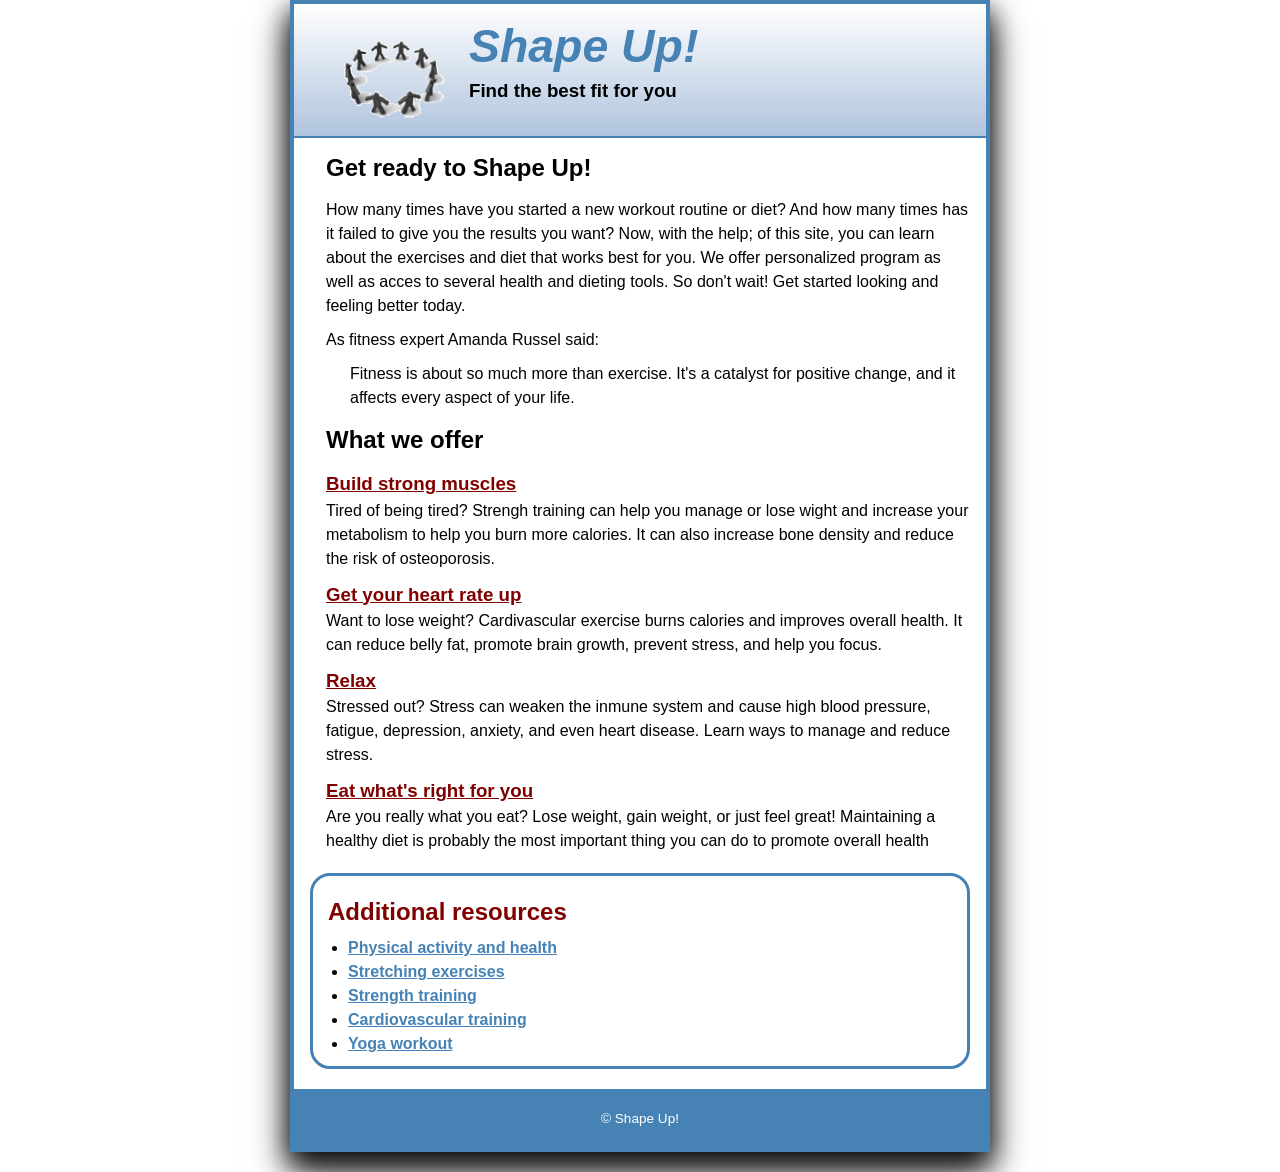
==== index_3_column.html @ 520d7894 "create html" ====
<!DOCTYPE html>
<html lang="en">
<head>
	<meta charset="UTF-8">
	<meta name="viewport" content="width=device-width, initial-scale=1.0">
	<title>Shape Up!</title>
	<link rel="icon" href="images/favicon.ico">
</head>
<body>
	<header>
		 <img src="images/shape_up_logo.png" alt="shape_up_logo" width="150">
		 <h1>Shape Up!</h1>
		 <h3>Find the best fit for you</h3>
		  <link rel="main.css" href="styles/main.css">
		  <link rel="stylesheet" href="styles/main.css">
		 </header>
	<main>
         <section>
	     	 <h2>Get ready to Shape Up!</h2>
             <p>How many times have you started a new workout routine or diet? And how many times has it failed to give you the results you want?
      		   Now, with the help; of this site, you can learn about the exercises and diet that works best for you. We offer personalized program as
       		   well as acces to several health and dieting tools. So don't wait! Get started looking and feeling better today.</p>

       		 <p>As fitness expert Amanda Russel said:</p>
         	 <blockquote>
      		 Fitness is about so much more than exercise. It's a catalyst for positive change, and it affects every aspect of your life.
      		 </blockquote>
      	     <h2>What we offer</h2>
			 <h3><a href="strength.html">Build strong muscles</a></h3>
			 <p>Tired of being tired? Strengh training can help you manage or lose wight and increase your metabolism to help you burn more
		        calories. It can also increase bone density and reduce the risk of osteoporosis.</p>
			 <h3><a href="cardio.html">Get your heart rate up</a></h3>
        	 <p>Want to lose weight? Cardivascular exercise burns calories and improves overall health. It can reduce belly fat, promote brain
            	growth, prevent stress, and help you focus.</p>
	    	 <h3><a href="stress.html">Relax</a></h3>
	    	 <p>Stressed out? Stress can weaken the inmune system and cause high blood pressure, fatigue, depression, anxiety, and even heart
	    	    disease. Learn ways to manage and reduce stress.</p>
	    	 <h3><a href="diet.html">Eat what's right for you</a></h3>
             <p>Are you really what you eat? Lose weight, gain weight, or just feel great! Maintaining a healthy diet is probably the most important
	    		thing you can do to promote overall health</p>
         </section>
		 <aside>
			 <h2>Additional resources</h2>
             <ul>
                 <li><a href="https://www.cdc.gov/physical-activity-basics/benefits/index.html">Physical activity and health</a></li>
                 <li><a href="https://www.heart.org/en/healthy-living/fitness/fitness-basics/flexibility-exercise-stretching">Stretching exercises</a></li>
				 <li><a href="https://www.heart.org/en/healthy-living/fitness/fitness-basics/strength-and-resistance-training-exercise">Strength training</a></li>
				 <li><a href="https://www.health.harvard.edu/exercise-and-fitness/interval-training-for-a-stronger-heart">Cardiovascular training</a></li>
				 <li><a href="https://www.self.com/gallery/power-yoga-workout">Yoga workout</a></li>
			 </ul>
		 </aside>
     </main>
	 <footer>
	     &copy; Shape Up!
	 </footer>
</body>
</html>
---- styles/main.css ----
* {
    margin: 0;
    padding: 0;
    box-sizing: border-box;
}

/* Body formatting */
body {
    width: 700px;
    margin: 0 auto 20px auto;
    border: 4px solid steelblue;
    box-shadow: 
        0 10px 25px rgba(0, 0.2, 0.2, 0.8),
        0 20px 35px rgba(0, 0.2, 0.2, 0.8);
    font-family: Arial, Helvetica, sans-serif;
    background-color: white;
    padding: 0;
}
/* hreft */
a {
    font-weight: bold;
}

/* Header */
header {                                       
    background: linear-gradient(white, lightsteelblue);
    border-bottom: 2px solid steelblue;
    padding: 15px 25px;
}

header img {
   float: left;
   height: 40%
   width: 40%;
   padding: .5em;
}

header h1 {
    font-style: italic;
    color:steelblue;
    font-size: 290%;
    padding: 0;
}

header h3 {
    font-size: 270S%
    margin: 0 0 1em 0;
     padding: .3em 0 1em 0;
}

header h1, header h3 {
    line-height: 1.2;
}

blockquote{
    padding-left: 1.5em;
}

/* Main */
main {
    clear: left;
    padding: 0 1em 0 1em;
}

/* section links */
section {
    width: 100%;
    margin: .5em;
    line-height: 1.5;
    padding: 0 8px;
}

h2 {
    margin: .5em 0 .5em 0;
}

section a:link,
section a:visited {
    color: #800000;
}
section a:hover,
section a:focus {
    color: #4682b4;
}

section p {
    margin-bottom: 10px;
    line-height: 1.5;
}

/* Aside */
aside {
    width: 100%;
    border: 3px solid steelblue;
    border-radius: 20px;
    padding: 10px 15px;
    background-color: white;
    margin-top: 20px;
}
aside h2 {
    color: #800000;
    margin-bottom: 10px;
    text-align: left;
}

aside ul {
    list-style-type: disc;
    margin-left: 20px;
    line-height: 1.5;
}

aside a:link,
aside a:visited {
    color: #4682b4;   
    text-decoration: underline;
}
aside a:hover,
aside a:focus {
    color: #800000;
    text-decoration: underline;
}

/* footer */
footer {
    background-color: steelblue;
    color: white;
    text-align: center;
    padding: 22px;
    font-size: 85%;
    margin-top: 1.5em;
}
---- styles/main.css ----
* {
    margin: 0;
    padding: 0;
    box-sizing: border-box;
}

/* Body formatting */
body {
    width: 700px;
    margin: 0 auto 20px auto;
    border: 4px solid steelblue;
    box-shadow: 
        0 10px 25px rgba(0, 0.2, 0.2, 0.8),
        0 20px 35px rgba(0, 0.2, 0.2, 0.8);
    font-family: Arial, Helvetica, sans-serif;
    background-color: white;
    padding: 0;
}
/* hreft */
a {
    font-weight: bold;
}

/* Header */
header {                                       
    background: linear-gradient(white, lightsteelblue);
    border-bottom: 2px solid steelblue;
    padding: 15px 25px;
}

header img {
   float: left;
   height: 40%
   width: 40%;
   padding: .5em;
}

header h1 {
    font-style: italic;
    color:steelblue;
    font-size: 290%;
    padding: 0;
}

header h3 {
    font-size: 270S%
    margin: 0 0 1em 0;
     padding: .3em 0 1em 0;
}

header h1, header h3 {
    line-height: 1.2;
}

blockquote{
    padding-left: 1.5em;
}

/* Main */
main {
    clear: left;
    padding: 0 1em 0 1em;
}

/* section links */
section {
    width: 100%;
    margin: .5em;
    line-height: 1.5;
    padding: 0 8px;
}

h2 {
    margin: .5em 0 .5em 0;
}

section a:link,
section a:visited {
    color: #800000;
}
section a:hover,
section a:focus {
    color: #4682b4;
}

section p {
    margin-bottom: 10px;
    line-height: 1.5;
}

/* Aside */
aside {
    width: 100%;
    border: 3px solid steelblue;
    border-radius: 20px;
    padding: 10px 15px;
    background-color: white;
    margin-top: 20px;
}
aside h2 {
    color: #800000;
    margin-bottom: 10px;
    text-align: left;
}

aside ul {
    list-style-type: disc;
    margin-left: 20px;
    line-height: 1.5;
}

aside a:link,
aside a:visited {
    color: #4682b4;   
    text-decoration: underline;
}
aside a:hover,
aside a:focus {
    color: #800000;
    text-decoration: underline;
}

/* footer */
footer {
    background-color: steelblue;
    color: white;
    text-align: center;
    padding: 22px;
    font-size: 85%;
    margin-top: 1.5em;
}
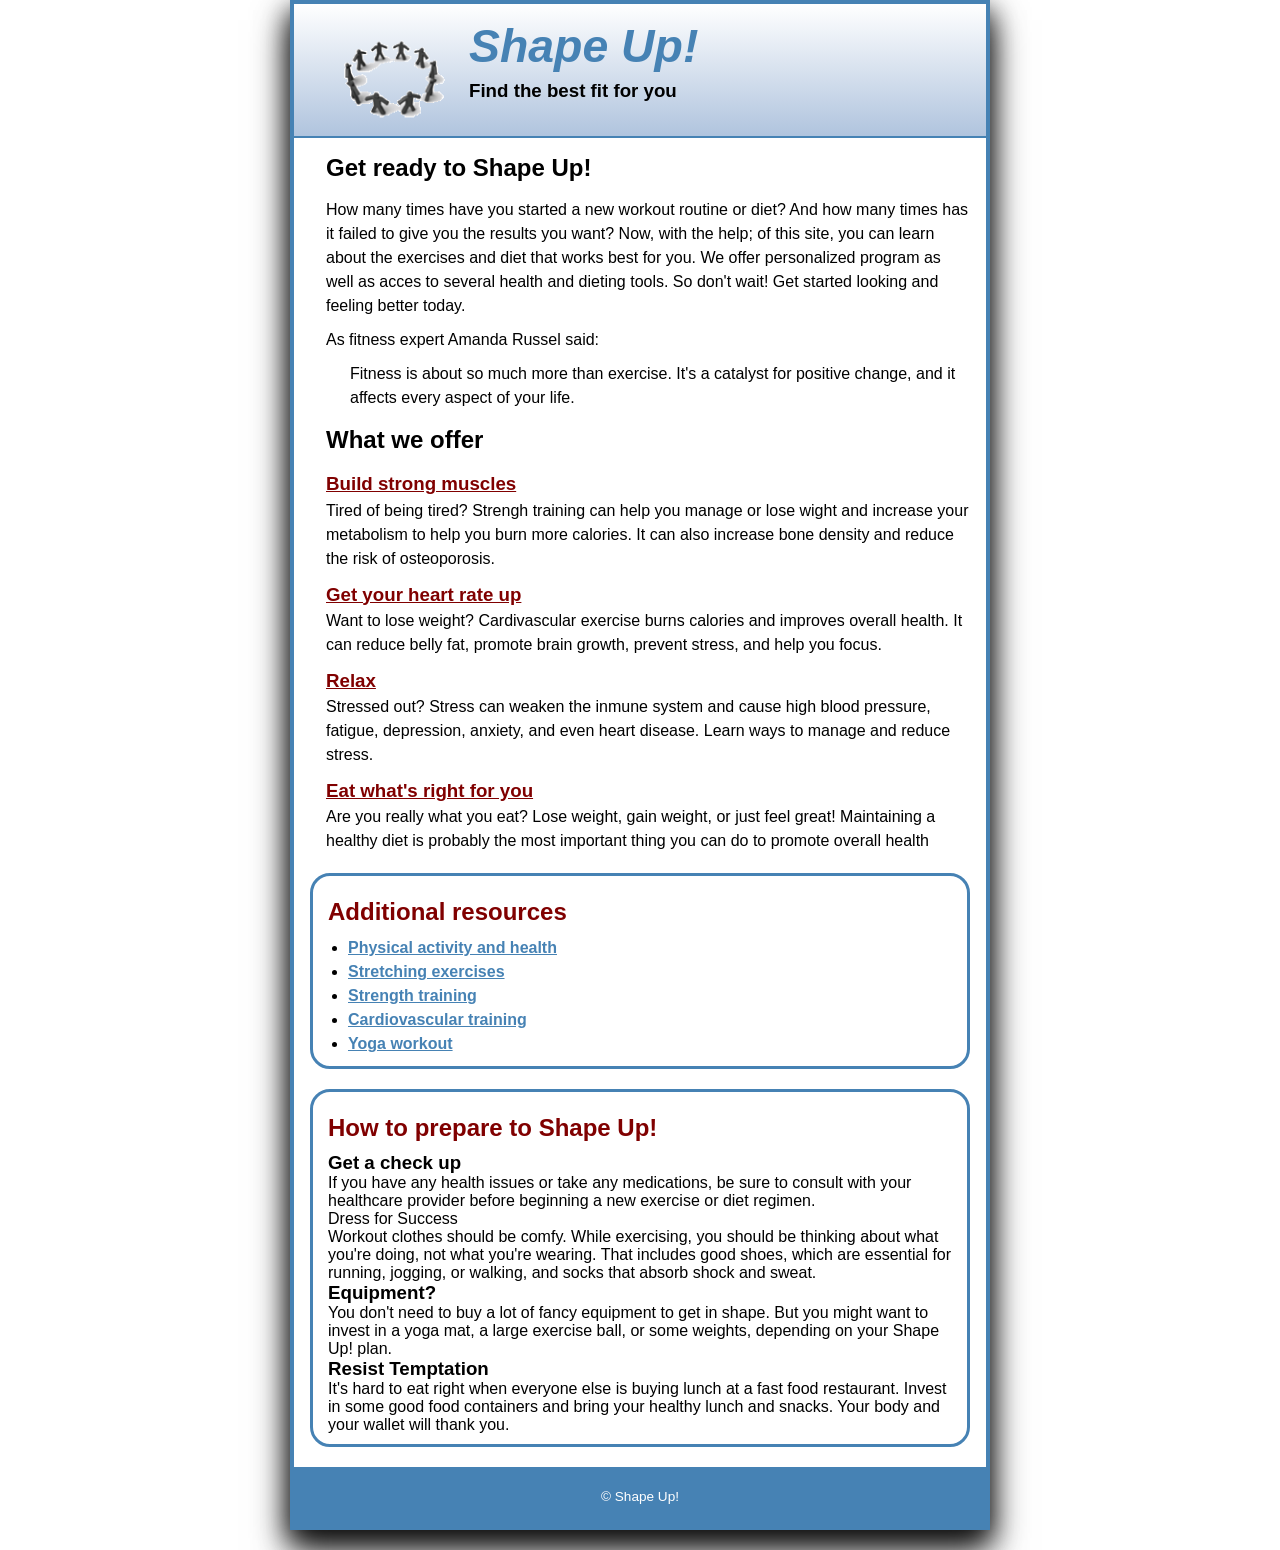
==== commit 0647da8c: "dd" ====
--- a/index_3_column.html
+++ b/index_3_column.html
@@ -11,8 +11,8 @@
 		 <img src="images/shape_up_logo.png" alt="shape_up_logo" width="150">
 		 <h1>Shape Up!</h1>
 		 <h3>Find the best fit for you</h3>
-		  <link rel="main.css" href="styles/main.css">
-		  <link rel="stylesheet" href="styles/main.css">
+		  <link rel="main.css" href="styles/main_3_column.css">
+		  <link rel="stylesheet" href="styles/main_3_column.css">
 		 </header>
 	<main>
          <section>
@@ -49,6 +49,21 @@
 				 <li><a href="https://www.self.com/gallery/power-yoga-workout">Yoga workout</a></li>
 			 </ul>
 		 </aside>
+		 <aside>
+			<h2>How to prepare to Shape Up!</h2>
+
+			<h3>Get a check up</h3>
+			<p>If you have any health issues or take any medications, be sure to consult with your healthcare provider before beginning a new exercise or diet regimen.</p>
+
+			Dress for Success
+			<p>Workout clothes should be comfy. While exercising, you should be thinking about what you're doing, not what you're wearing. That includes good shoes, which are essential for running, jogging, or walking, and socks that absorb shock and sweat.</p>
+
+			<h3>Equipment?</h3>
+			<p>You don't need to buy a lot of fancy equipment to get in shape. But you might want to invest in a yoga mat, a large exercise ball, or some weights, depending on your Shape Up! plan.</p>
+
+			<h3>Resist Temptation</h3>
+			<p>It's hard to eat right when everyone else is buying lunch at a fast food restaurant. Invest in some good food containers and bring your healthy lunch and snacks. Your body and your wallet will thank you.</p>
+		 </aside>
      </main>
 	 <footer>
 	     &copy; Shape Up!
--- a/styles/main_3_column.css
+++ b/styles/main_3_column.css
@@ -0,0 +1,131 @@
+* {
+    margin: 0;
+    padding: 0;
+    box-sizing: border-box;
+}
+
+/* Body formatting */
+body {
+    width: 700px;
+    margin: 0 auto 20px auto;
+    border: 4px solid steelblue;
+    box-shadow: 
+        0 10px 25px rgba(0, 0.2, 0.2, 0.8),
+        0 20px 35px rgba(0, 0.2, 0.2, 0.8);
+    font-family: Arial, Helvetica, sans-serif;
+    background-color: white;
+    padding: 0;
+}
+/* hreft */
+a {
+    font-weight: bold;
+}
+
+/* Header */
+header {                                       
+    background: linear-gradient(white, lightsteelblue);
+    border-bottom: 2px solid steelblue;
+    padding: 15px 25px;
+}
+
+header img {
+   float: left;
+   height: 40%
+   width: 40%;
+   padding: .5em;
+}
+
+header h1 {
+    font-style: italic;
+    color:steelblue;
+    font-size: 290%;
+    padding: 0;
+}
+
+header h3 {
+    font-size: 270S%
+    margin: 0 0 1em 0;
+     padding: .3em 0 1em 0;
+}
+
+header h1, header h3 {
+    line-height: 1.2;
+}
+
+blockquote{
+    padding-left: 1.5em;
+}
+
+/* Main */
+main {
+    clear: left;
+    padding: 0 1em 0 1em;
+}
+
+/* section links */
+section {
+    width: 100%;
+    margin: .5em;
+    line-height: 1.5;
+    padding: 0 8px;
+}
+
+h2 {
+    margin: .5em 0 .5em 0;
+}
+
+section a:link,
+section a:visited {
+    color: #800000;
+}
+section a:hover,
+section a:focus {
+    color: #4682b4;
+}
+
+section p {
+    margin-bottom: 10px;
+    line-height: 1.5;
+}
+
+/* Aside */
+aside {
+    width: 100%;
+    border: 3px solid steelblue;
+    border-radius: 20px;
+    padding: 10px 15px;
+    background-color: white;
+    margin-top: 20px;
+}
+aside h2 {
+    color: #800000;
+    margin-bottom: 10px;
+    text-align: left;
+}
+
+aside ul {
+    list-style-type: disc;
+    margin-left: 20px;
+    line-height: 1.5;
+}
+
+aside a:link,
+aside a:visited {
+    color: #4682b4;   
+    text-decoration: underline;
+}
+aside a:hover,
+aside a:focus {
+    color: #800000;
+    text-decoration: underline;
+}
+
+/* footer */
+footer {
+    background-color: steelblue;
+    color: white;
+    text-align: center;
+    padding: 22px;
+    font-size: 85%;
+    margin-top: 1.5em;
+}
--- a/styles/main_3_column.css
+++ b/styles/main_3_column.css
@@ -0,0 +1,131 @@
+* {
+    margin: 0;
+    padding: 0;
+    box-sizing: border-box;
+}
+
+/* Body formatting */
+body {
+    width: 700px;
+    margin: 0 auto 20px auto;
+    border: 4px solid steelblue;
+    box-shadow: 
+        0 10px 25px rgba(0, 0.2, 0.2, 0.8),
+        0 20px 35px rgba(0, 0.2, 0.2, 0.8);
+    font-family: Arial, Helvetica, sans-serif;
+    background-color: white;
+    padding: 0;
+}
+/* hreft */
+a {
+    font-weight: bold;
+}
+
+/* Header */
+header {                                       
+    background: linear-gradient(white, lightsteelblue);
+    border-bottom: 2px solid steelblue;
+    padding: 15px 25px;
+}
+
+header img {
+   float: left;
+   height: 40%
+   width: 40%;
+   padding: .5em;
+}
+
+header h1 {
+    font-style: italic;
+    color:steelblue;
+    font-size: 290%;
+    padding: 0;
+}
+
+header h3 {
+    font-size: 270S%
+    margin: 0 0 1em 0;
+     padding: .3em 0 1em 0;
+}
+
+header h1, header h3 {
+    line-height: 1.2;
+}
+
+blockquote{
+    padding-left: 1.5em;
+}
+
+/* Main */
+main {
+    clear: left;
+    padding: 0 1em 0 1em;
+}
+
+/* section links */
+section {
+    width: 100%;
+    margin: .5em;
+    line-height: 1.5;
+    padding: 0 8px;
+}
+
+h2 {
+    margin: .5em 0 .5em 0;
+}
+
+section a:link,
+section a:visited {
+    color: #800000;
+}
+section a:hover,
+section a:focus {
+    color: #4682b4;
+}
+
+section p {
+    margin-bottom: 10px;
+    line-height: 1.5;
+}
+
+/* Aside */
+aside {
+    width: 100%;
+    border: 3px solid steelblue;
+    border-radius: 20px;
+    padding: 10px 15px;
+    background-color: white;
+    margin-top: 20px;
+}
+aside h2 {
+    color: #800000;
+    margin-bottom: 10px;
+    text-align: left;
+}
+
+aside ul {
+    list-style-type: disc;
+    margin-left: 20px;
+    line-height: 1.5;
+}
+
+aside a:link,
+aside a:visited {
+    color: #4682b4;   
+    text-decoration: underline;
+}
+aside a:hover,
+aside a:focus {
+    color: #800000;
+    text-decoration: underline;
+}
+
+/* footer */
+footer {
+    background-color: steelblue;
+    color: white;
+    text-align: center;
+    padding: 22px;
+    font-size: 85%;
+    margin-top: 1.5em;
+}
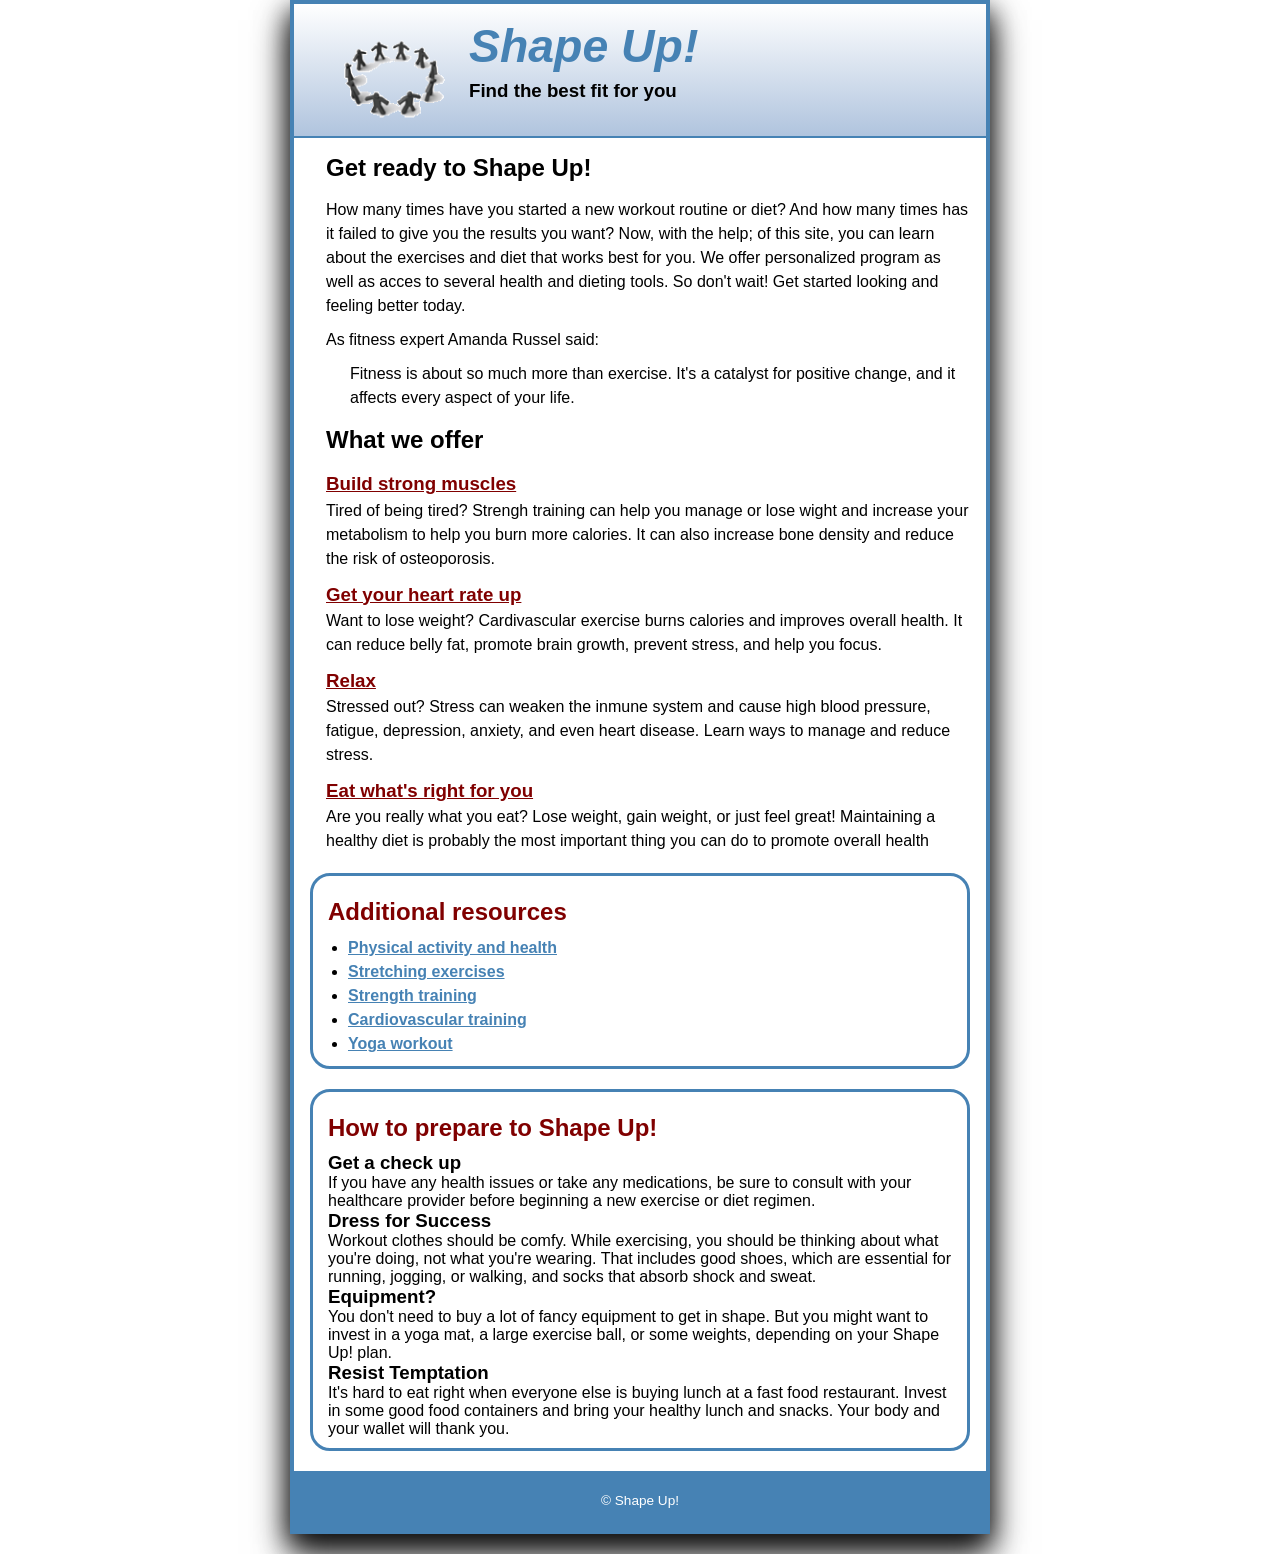
==== commit 7c1f0234: "xd" ====
--- a/index_3_column.html
+++ b/index_3_column.html
@@ -55,7 +55,7 @@
 			<h3>Get a check up</h3>
 			<p>If you have any health issues or take any medications, be sure to consult with your healthcare provider before beginning a new exercise or diet regimen.</p>
 
-			Dress for Success
+			<h3>Dress for Success</h3>
 			<p>Workout clothes should be comfy. While exercising, you should be thinking about what you're doing, not what you're wearing. That includes good shoes, which are essential for running, jogging, or walking, and socks that absorb shock and sweat.</p>
 
 			<h3>Equipment?</h3>
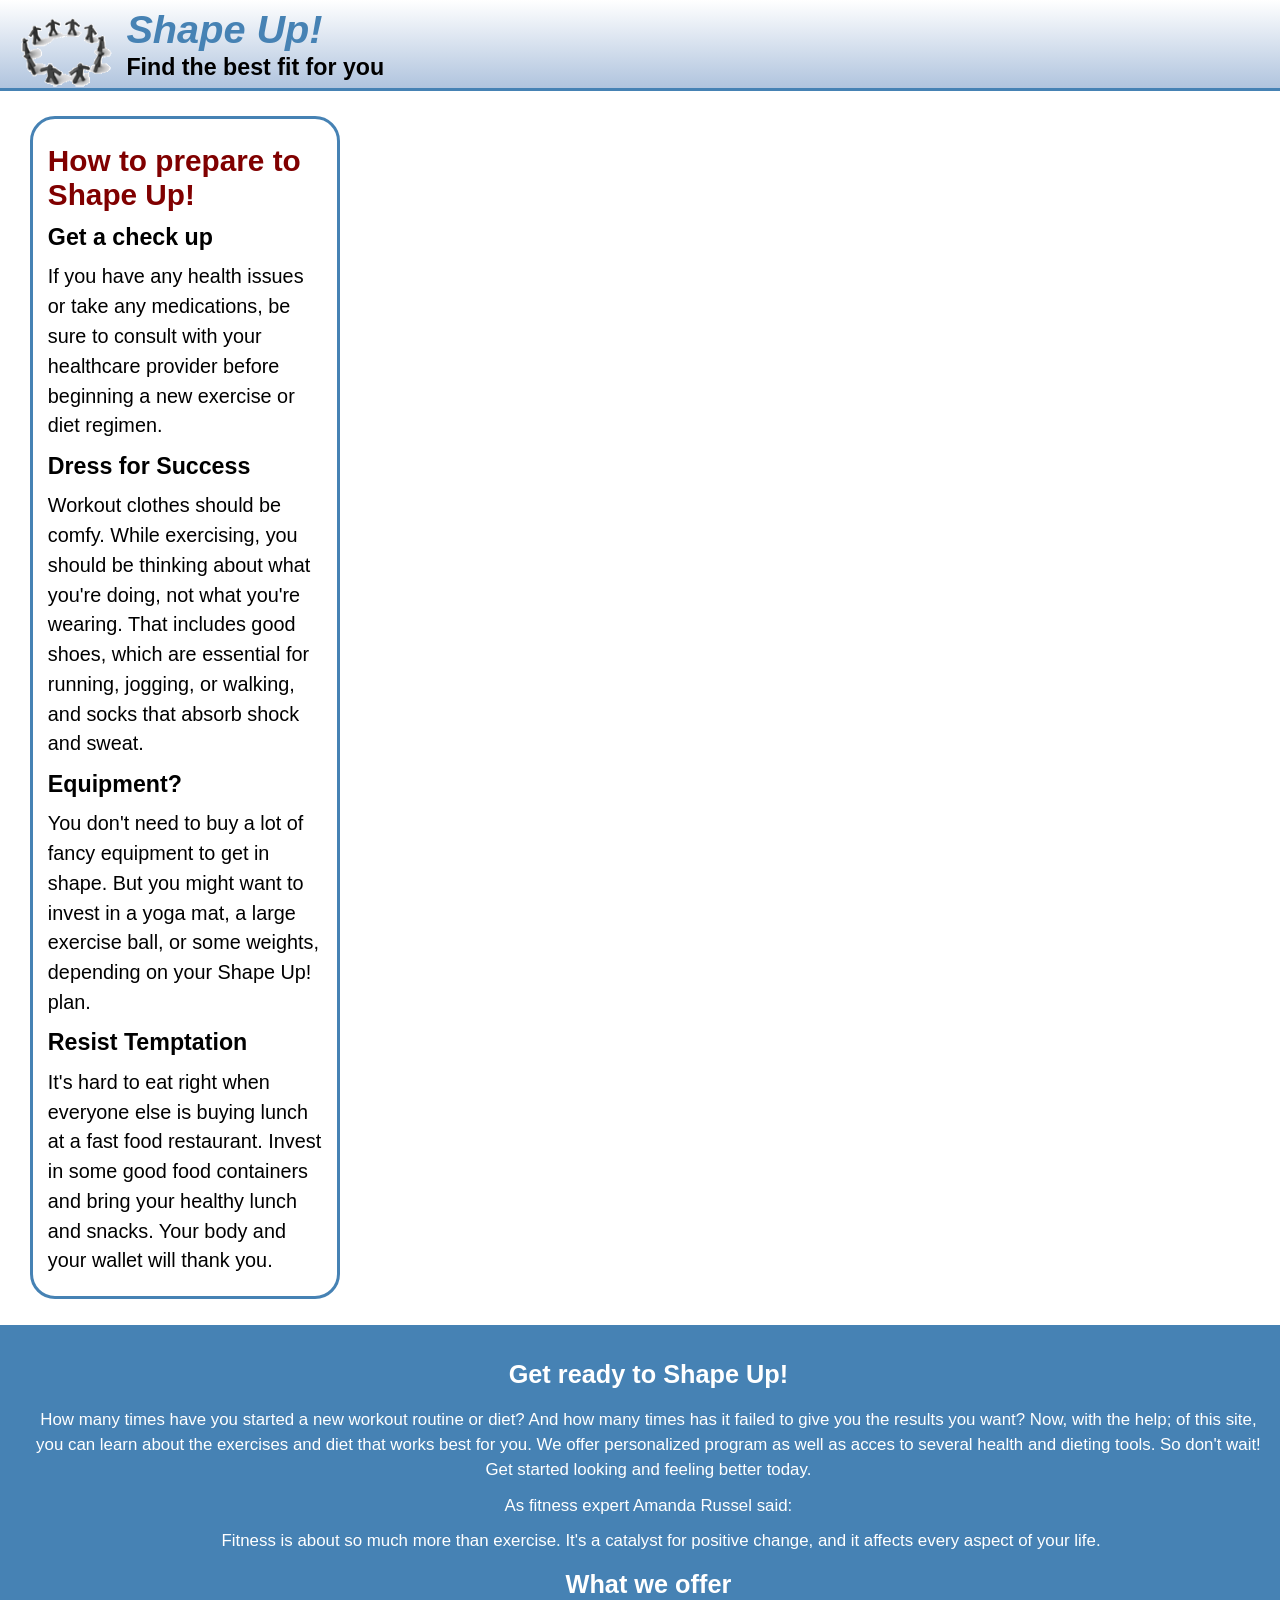
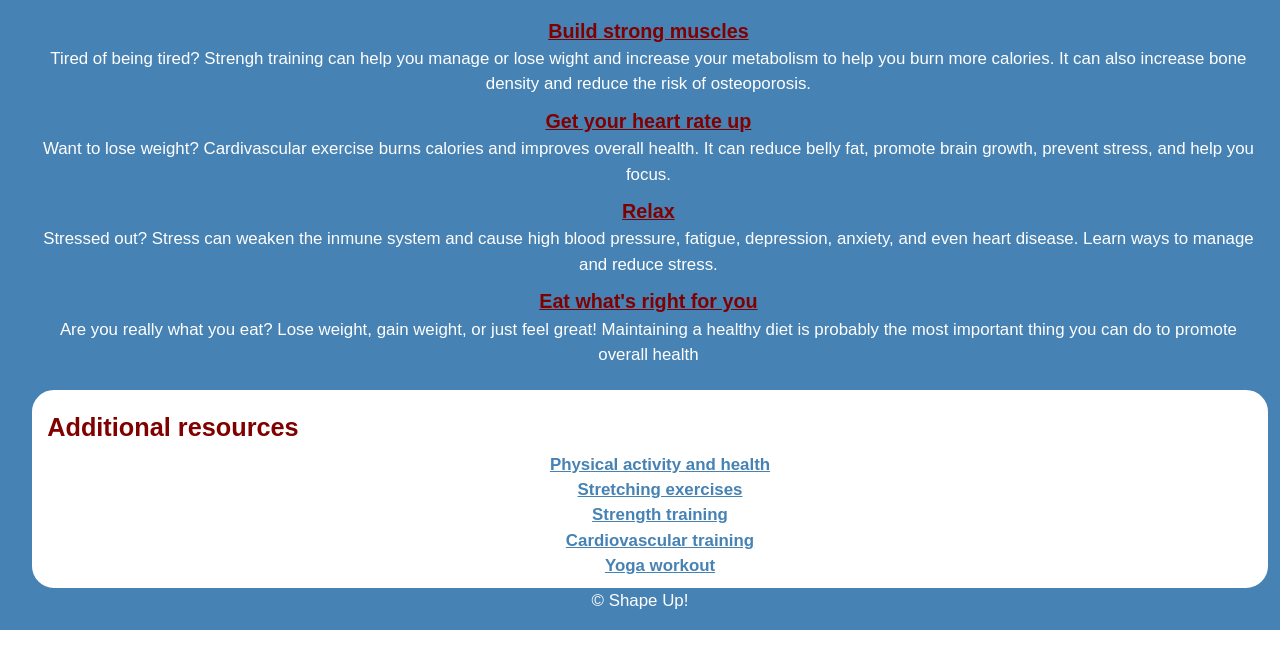
==== commit df84a069: "aside" ====
--- a/index_3_column.html
+++ b/index_3_column.html
@@ -15,6 +15,23 @@
 		  <link rel="stylesheet" href="styles/main_3_column.css">
 		 </header>
 	<main>
+			 <aside>
+			<h2>How to prepare to Shape Up!</h2>
+
+			<h3>Get a check up</h3>
+			<p>If you have any health issues or take any medications, be sure to consult with your healthcare provider before beginning a new exercise or diet regimen.</p>
+
+			<h3>Dress for Success</h3>
+			<p>Workout clothes should be comfy. While exercising, you should be thinking about what you're doing, not what you're wearing. That includes good shoes, which are essential for running, jogging, or walking, and socks that absorb shock and sweat.</p>
+
+			<h3>Equipment?</h3>
+			<p>You don't need to buy a lot of fancy equipment to get in shape. But you might want to invest in a yoga mat, a large exercise ball, or some weights, depending on your Shape Up! plan.</p>
+
+			<h3>Resist Temptation</h3>
+			<p>It's hard to eat right when everyone else is buying lunch at a fast food restaurant. Invest in some good food containers and bring your healthy lunch and snacks. Your body and your wallet will thank you.</p>
+		 </aside>
+     </main>
+	 <footer>
          <section>
 	     	 <h2>Get ready to Shape Up!</h2>
              <p>How many times have you started a new workout routine or diet? And how many times has it failed to give you the results you want?
@@ -49,23 +66,6 @@
 				 <li><a href="https://www.self.com/gallery/power-yoga-workout">Yoga workout</a></li>
 			 </ul>
 		 </aside>
-		 <aside>
-			<h2>How to prepare to Shape Up!</h2>
-
-			<h3>Get a check up</h3>
-			<p>If you have any health issues or take any medications, be sure to consult with your healthcare provider before beginning a new exercise or diet regimen.</p>
-
-			<h3>Dress for Success</h3>
-			<p>Workout clothes should be comfy. While exercising, you should be thinking about what you're doing, not what you're wearing. That includes good shoes, which are essential for running, jogging, or walking, and socks that absorb shock and sweat.</p>
-
-			<h3>Equipment?</h3>
-			<p>You don't need to buy a lot of fancy equipment to get in shape. But you might want to invest in a yoga mat, a large exercise ball, or some weights, depending on your Shape Up! plan.</p>
-
-			<h3>Resist Temptation</h3>
-			<p>It's hard to eat right when everyone else is buying lunch at a fast food restaurant. Invest in some good food containers and bring your healthy lunch and snacks. Your body and your wallet will thank you.</p>
-		 </aside>
-     </main>
-	 <footer>
 	     &copy; Shape Up!
 	 </footer>
 </body>
--- a/styles/main_3_column.css
+++ b/styles/main_3_column.css
@@ -6,13 +6,10 @@
 
 /* Body formatting */
 body {
-    width: 700px;
+    width: 100%;
     margin: 0 auto 20px auto;
-    border: 4px solid steelblue;
-    box-shadow: 
-        0 10px 25px rgba(0, 0.2, 0.2, 0.8),
-        0 20px 35px rgba(0, 0.2, 0.2, 0.8);
     font-family: Arial, Helvetica, sans-serif;
+    font-size: calc(100% + 0.3vw);
     background-color: white;
     padding: 0;
 }
@@ -24,28 +21,27 @@
 /* Header */
 header {                                       
     background: linear-gradient(white, lightsteelblue);
-    border-bottom: 2px solid steelblue;
-    padding: 15px 25px;
+    background-color: steelblue;
+    border-bottom: 3px solid steelblue;
+    padding: .5%;
 }
 
 header img {
    float: left;
-   height: 40%
-   width: 40%;
-   padding: .5em;
+   width: clamp(100px, 100%, 120px);
 }
 
 header h1 {
     font-style: italic;
     color:steelblue;
-    font-size: 290%;
+    font-size: 200%;
     padding: 0;
 }
 
 header h3 {
-    font-size: 270S%
-    margin: 0 0 1em 0;
-     padding: .3em 0 1em 0;
+    font-size: 195%
+    margin: 0 0 .5% 0,
+    padding: .5em 0 1em 0;
 }
 
 header h1, header h3 {
@@ -60,14 +56,16 @@
 main {
     clear: left;
     padding: 0 1em 0 1em;
+    display: flex;
 }
 
 /* section links */
 section {
     width: 100%;
-    margin: .5em;
+    margin: 0.5em;
     line-height: 1.5;
     padding: 0 8px;
+    flex-basis: 50%;
 }
 
 h2 {
@@ -90,13 +88,26 @@
 
 /* Aside */
 aside {
+    flex-basis: 25%;
     width: 100%;
+    margin-top: 20px;
+    margin-left: 10px;
     border: 3px solid steelblue;
-    border-radius: 20px;
+    border-radius: 25px;
     padding: 10px 15px;
+    height: fit-content;
     background-color: white;
-    margin-top: 20px;
 }
+
+aside h3 {
+    margin: .5em 0 .5em 0;
+}
+
+aside p {
+    margin-bottom: 10px;
+    line-height: 1.5;
+}
+
 aside h2 {
     color: #800000;
     margin-bottom: 10px;
@@ -104,7 +115,7 @@
 }
 
 aside ul {
-    list-style-type: disc;
+    list-style-type: circle;
     margin-left: 20px;
     line-height: 1.5;
 }
@@ -125,7 +136,7 @@
     background-color: steelblue;
     color: white;
     text-align: center;
-    padding: 22px;
+    padding: 1.5%;;
     font-size: 85%;
     margin-top: 1.5em;
 }
--- a/styles/main_3_column.css
+++ b/styles/main_3_column.css
@@ -6,13 +6,10 @@
 
 /* Body formatting */
 body {
-    width: 700px;
+    width: 100%;
     margin: 0 auto 20px auto;
-    border: 4px solid steelblue;
-    box-shadow: 
-        0 10px 25px rgba(0, 0.2, 0.2, 0.8),
-        0 20px 35px rgba(0, 0.2, 0.2, 0.8);
     font-family: Arial, Helvetica, sans-serif;
+    font-size: calc(100% + 0.3vw);
     background-color: white;
     padding: 0;
 }
@@ -24,28 +21,27 @@
 /* Header */
 header {                                       
     background: linear-gradient(white, lightsteelblue);
-    border-bottom: 2px solid steelblue;
-    padding: 15px 25px;
+    background-color: steelblue;
+    border-bottom: 3px solid steelblue;
+    padding: .5%;
 }
 
 header img {
    float: left;
-   height: 40%
-   width: 40%;
-   padding: .5em;
+   width: clamp(100px, 100%, 120px);
 }
 
 header h1 {
     font-style: italic;
     color:steelblue;
-    font-size: 290%;
+    font-size: 200%;
     padding: 0;
 }
 
 header h3 {
-    font-size: 270S%
-    margin: 0 0 1em 0;
-     padding: .3em 0 1em 0;
+    font-size: 195%
+    margin: 0 0 .5% 0,
+    padding: .5em 0 1em 0;
 }
 
 header h1, header h3 {
@@ -60,14 +56,16 @@
 main {
     clear: left;
     padding: 0 1em 0 1em;
+    display: flex;
 }
 
 /* section links */
 section {
     width: 100%;
-    margin: .5em;
+    margin: 0.5em;
     line-height: 1.5;
     padding: 0 8px;
+    flex-basis: 50%;
 }
 
 h2 {
@@ -90,13 +88,26 @@
 
 /* Aside */
 aside {
+    flex-basis: 25%;
     width: 100%;
+    margin-top: 20px;
+    margin-left: 10px;
     border: 3px solid steelblue;
-    border-radius: 20px;
+    border-radius: 25px;
     padding: 10px 15px;
+    height: fit-content;
     background-color: white;
-    margin-top: 20px;
 }
+
+aside h3 {
+    margin: .5em 0 .5em 0;
+}
+
+aside p {
+    margin-bottom: 10px;
+    line-height: 1.5;
+}
+
 aside h2 {
     color: #800000;
     margin-bottom: 10px;
@@ -104,7 +115,7 @@
 }
 
 aside ul {
-    list-style-type: disc;
+    list-style-type: circle;
     margin-left: 20px;
     line-height: 1.5;
 }
@@ -125,7 +136,7 @@
     background-color: steelblue;
     color: white;
     text-align: center;
-    padding: 22px;
+    padding: 1.5%;;
     font-size: 85%;
     margin-top: 1.5em;
 }
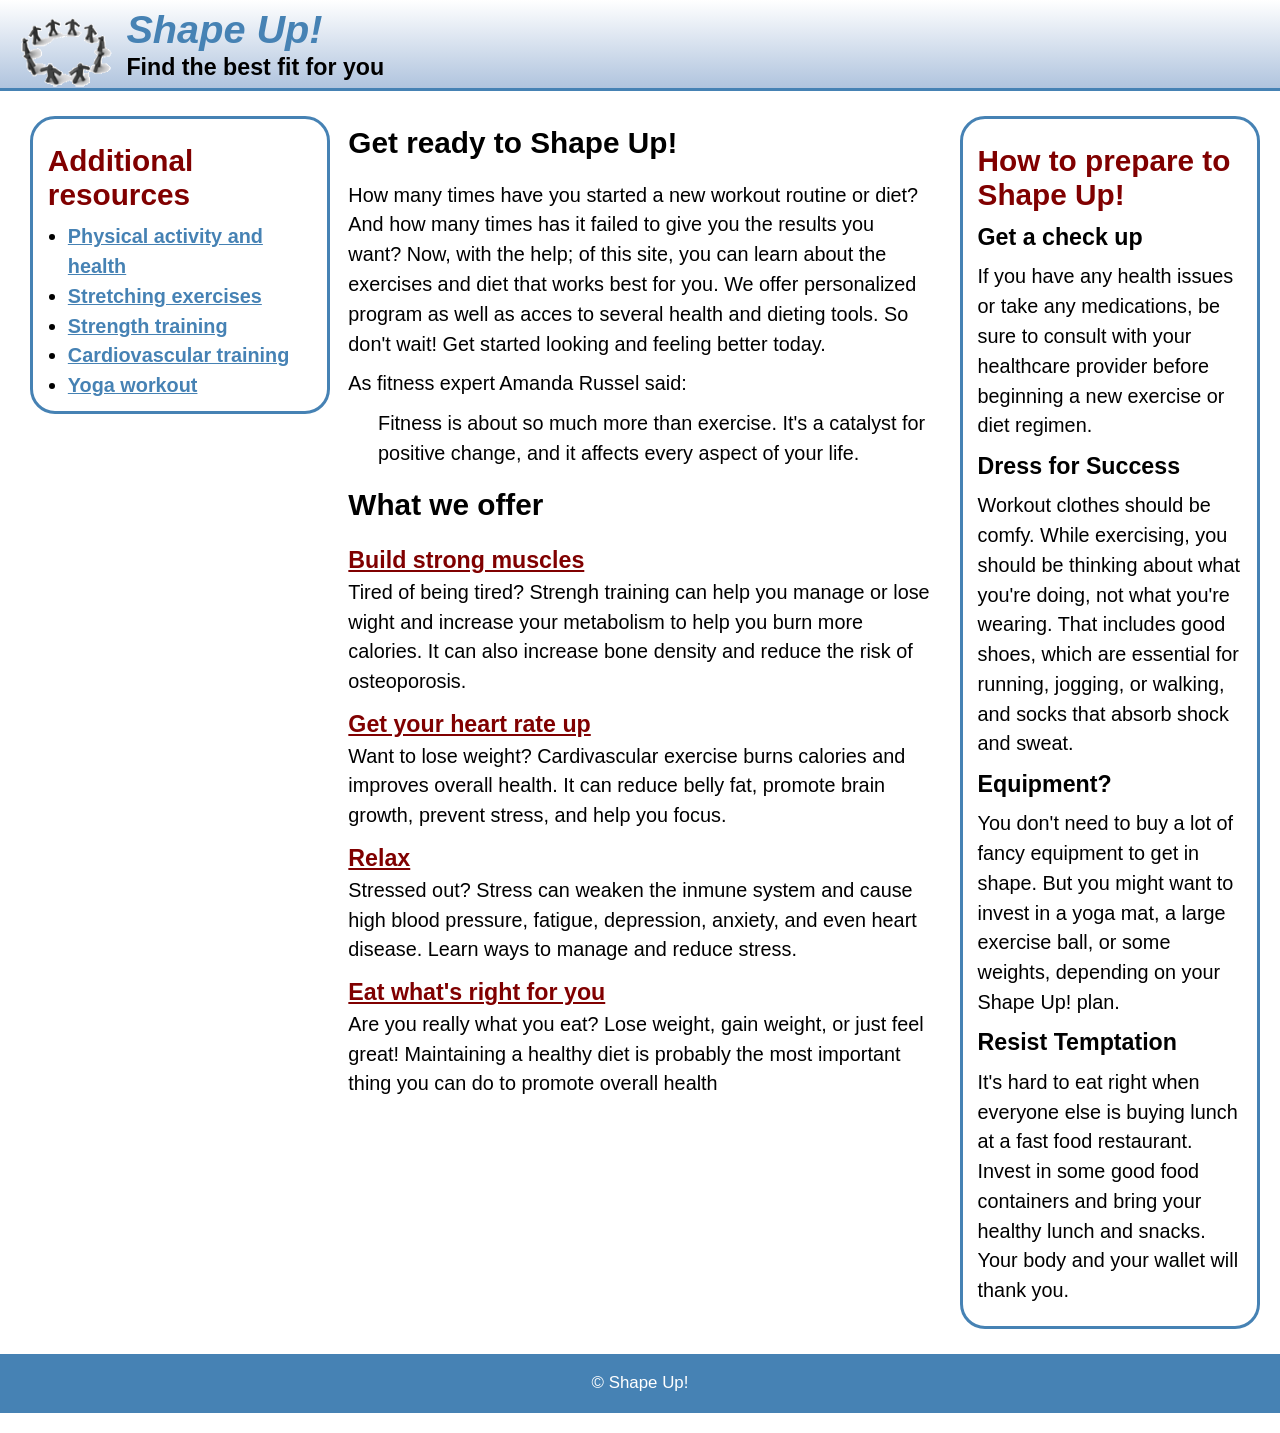
==== commit 0e22ae9e: "fix" ====
--- a/index_3_column.html
+++ b/index_3_column.html
@@ -15,7 +15,7 @@
 		  <link rel="stylesheet" href="styles/main_3_column.css">
 		 </header>
 	<main>
-			 <aside>
+			<aside>
 			<h2>How to prepare to Shape Up!</h2>
 
 			<h3>Get a check up</h3>
@@ -30,8 +30,6 @@
 			<h3>Resist Temptation</h3>
 			<p>It's hard to eat right when everyone else is buying lunch at a fast food restaurant. Invest in some good food containers and bring your healthy lunch and snacks. Your body and your wallet will thank you.</p>
 		 </aside>
-     </main>
-	 <footer>
          <section>
 	     	 <h2>Get ready to Shape Up!</h2>
              <p>How many times have you started a new workout routine or diet? And how many times has it failed to give you the results you want?
@@ -66,6 +64,8 @@
 				 <li><a href="https://www.self.com/gallery/power-yoga-workout">Yoga workout</a></li>
 			 </ul>
 		 </aside>
+		 </main>
+	 <footer>
 	     &copy; Shape Up!
 	 </footer>
 </body>
--- a/styles/main_3_column.css
+++ b/styles/main_3_column.css
@@ -57,6 +57,7 @@
     clear: left;
     padding: 0 1em 0 1em;
     display: flex;
+    flex-direction: row-reverse;
 }
 
 /* section links */
@@ -115,7 +116,7 @@
 }
 
 aside ul {
-    list-style-type: circle;
+    list-style-type: disc;
     margin-left: 20px;
     line-height: 1.5;
 }
--- a/styles/main_3_column.css
+++ b/styles/main_3_column.css
@@ -57,6 +57,7 @@
     clear: left;
     padding: 0 1em 0 1em;
     display: flex;
+    flex-direction: row-reverse;
 }
 
 /* section links */
@@ -115,7 +116,7 @@
 }
 
 aside ul {
-    list-style-type: circle;
+    list-style-type: disc;
     margin-left: 20px;
     line-height: 1.5;
 }
